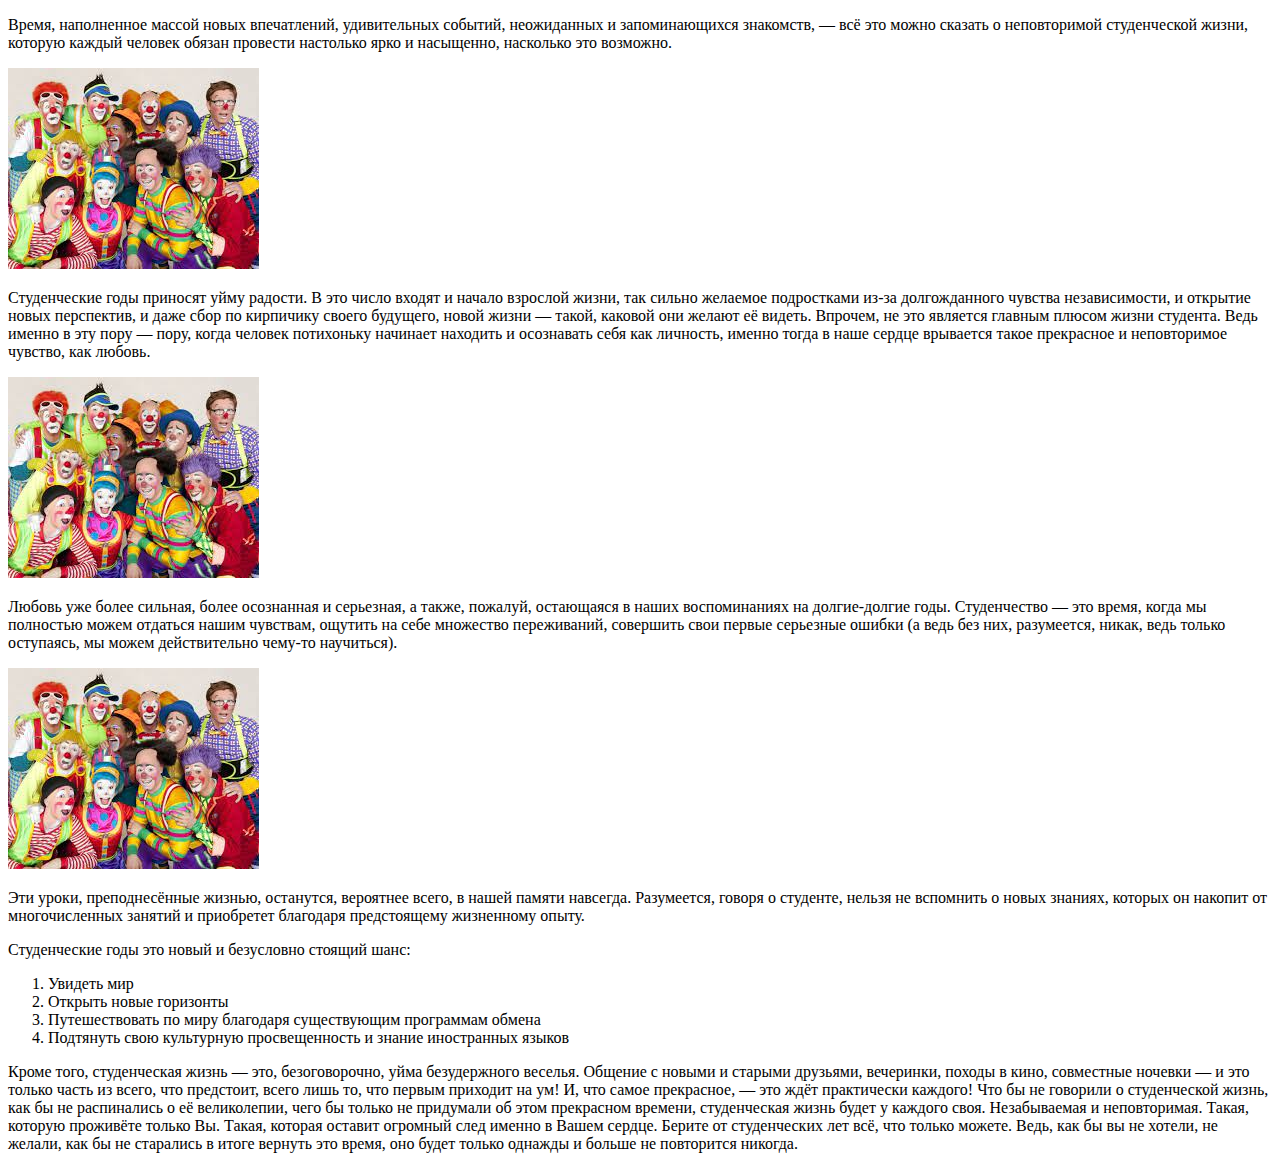
==== src/frames/body.html @ 843cc0fb "01" ====
<!DOCTYPE HTML PUBLIC "-//W3C//DTD HTML 4.01//EN" "http://www.w3.org/TR/html4/strict.dtd">
<html lang="ru">

<head>
    <meta charset="UTF-8">
    <meta http-equiv="X-UA-Compatible" content="IE=edge">
    <meta name="viewport" content="width=device-width, initial-scale=1.0">
    <title>Содержание сайта</title>
</head>

<body>
    <p>Время, наполненное массой новых впечатлений, удивительных событий, неожиданных и запоминающихся знакомств, — всё
        это можно сказать о неповторимой студенческой жизни, которую каждый человек обязан провести настолько ярко и
        насыщенно, насколько это возможно.</p>
    <img src="/src/img/clowns.jpg">
    <p>Студенческие годы приносят уйму радости. В это число входят и начало взрослой жизни, так сильно желаемое
        подростками из-за долгожданного чувства независимости, и открытие новых перспектив, и даже сбор по кирпичику
        своего будущего, новой жизни — такой, каковой они желают её видеть. Впрочем, не это является главным плюсом
        жизни студента. Ведь именно в эту пору — пору, когда человек потихоньку начинает находить и осознавать себя как
        личность, именно тогда в наше сердце врывается такое прекрасное и неповторимое чувство, как любовь.</p>
    <img src="/src/img/clowns.jpg">
    <p>Любовь уже более сильная, более осознанная и серьезная, а также, пожалуй, остающаяся в наших воспоминаниях на
        долгие-долгие
        годы. Студенчество — это время, когда мы полностью можем отдаться нашим чувствам, ощутить на себе множество
        переживаний, совершить свои первые серьезные ошибки (а ведь без них, разумеется, никак, ведь только оступаясь,
        мы можем действительно чему-то научиться).</p>
    <img src="/src/img/clowns.jpg">
    <p>Эти уроки, преподнесённые жизнью, останутся, вероятнее всего, в нашей
        памяти навсегда. Разумеется, говоря о студенте, нельзя не вспомнить о новых знаниях, которых он накопит от
        многочисленных занятий и приобретет благодаря предстоящему жизненному опыту. </p>
    <p>Студенческие годы это новый и безусловно стоящий шанс:</p>
    <ol>
        <li>Увидеть мир</li>
        <li>Открыть новые горизонты</li> 
        <li>Путешествовать по
            миру благодаря существующим программам обмена</li>
        <li>Подтянуть свою культурную просвещенность и
            знание иностранных языков</li> 
    </ol>
    <p>
        Кроме того, студенческая жизнь — это, безоговорочно, уйма безудержного веселья.
        Общение с новыми и старыми друзьями, вечеринки, походы в кино, совместные ночевки — и это только часть из всего,
        что предстоит, всего лишь то, что первым приходит на ум! И, что самое прекрасное, — это ждёт практически
        каждого! Что бы не говорили о студенческой жизнь, как бы не распинались о её великолепии, чего бы только не
        придумали об этом прекрасном времени, студенческая жизнь будет у каждого своя. Незабываемая и неповторимая.
        Такая, которую проживёте только Вы. Такая, которая оставит огромный след именно в Вашем сердце. Берите от
        студенческих лет всё, что только можете. Ведь, как бы вы не хотели, не желали, как бы не старались в итоге
        вернуть это время, оно будет только однажды и больше не повторится никогда. 
    </p>
</body>

</html>
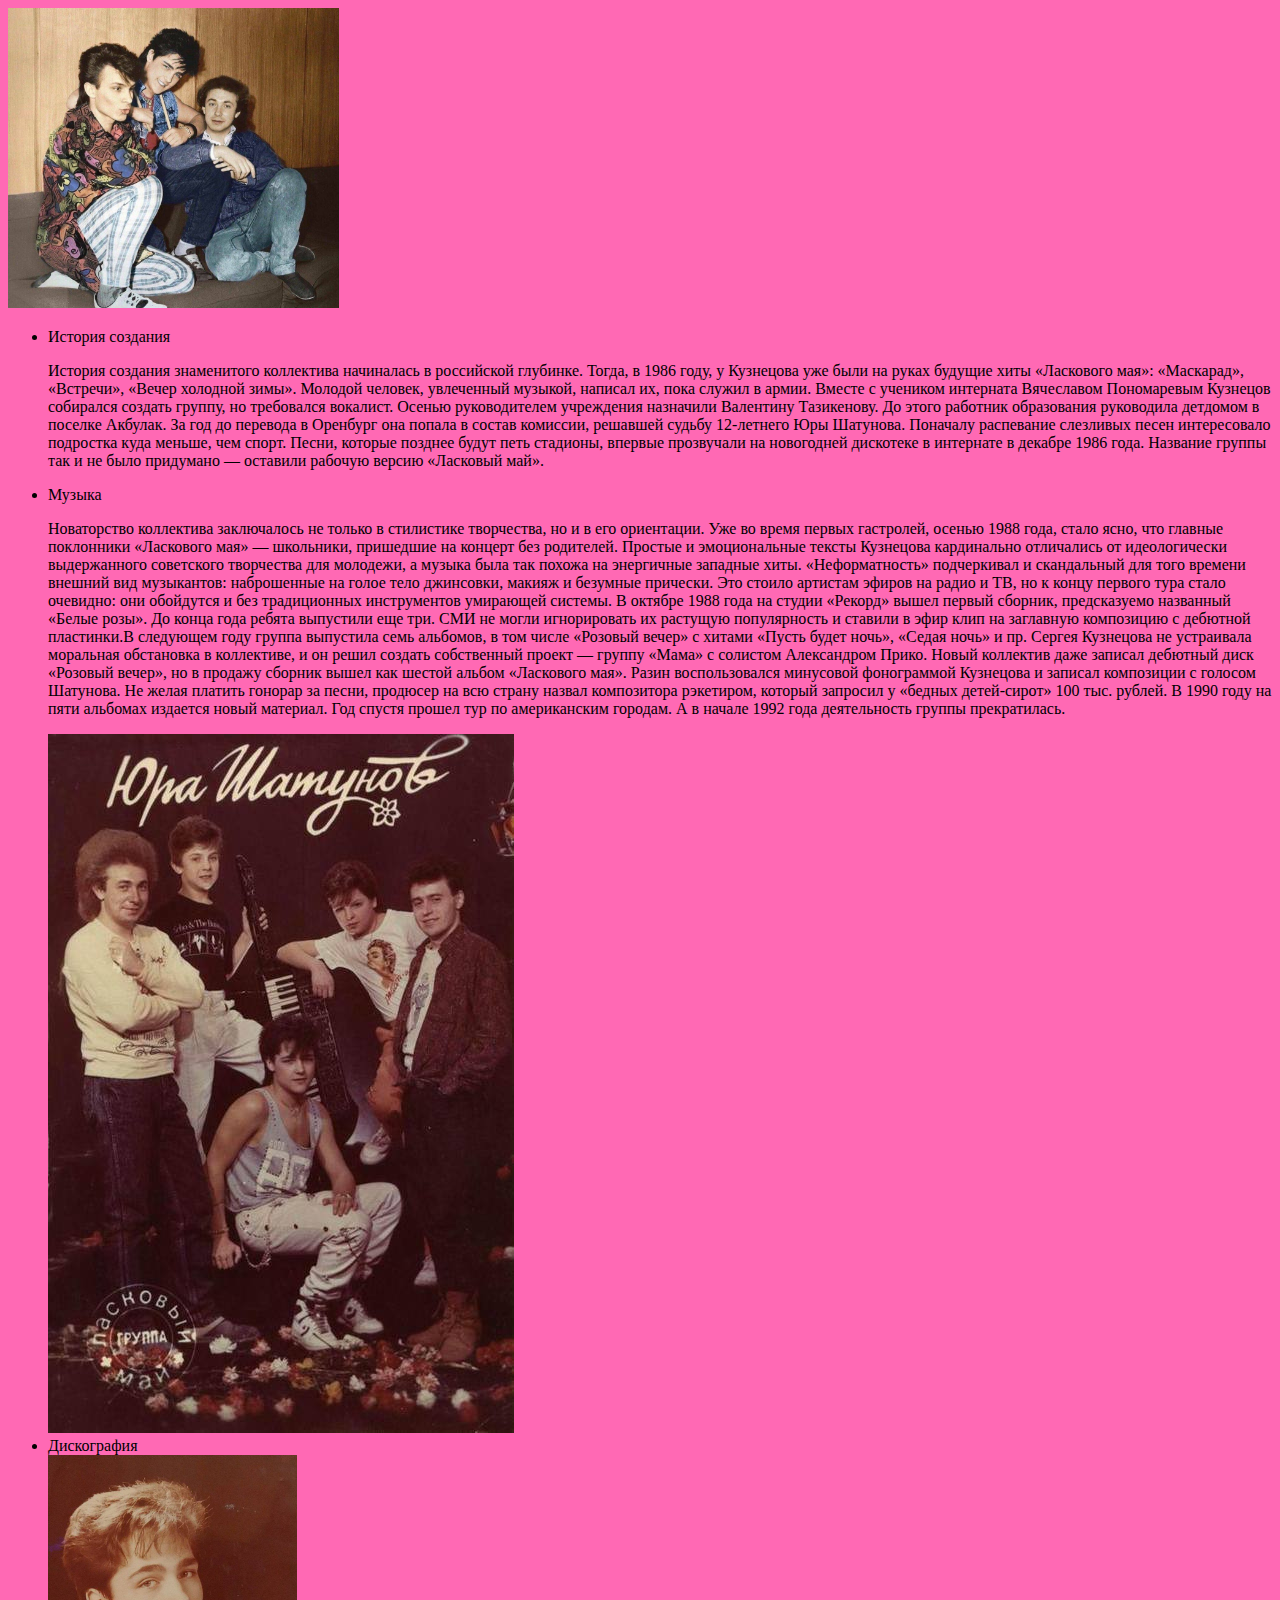
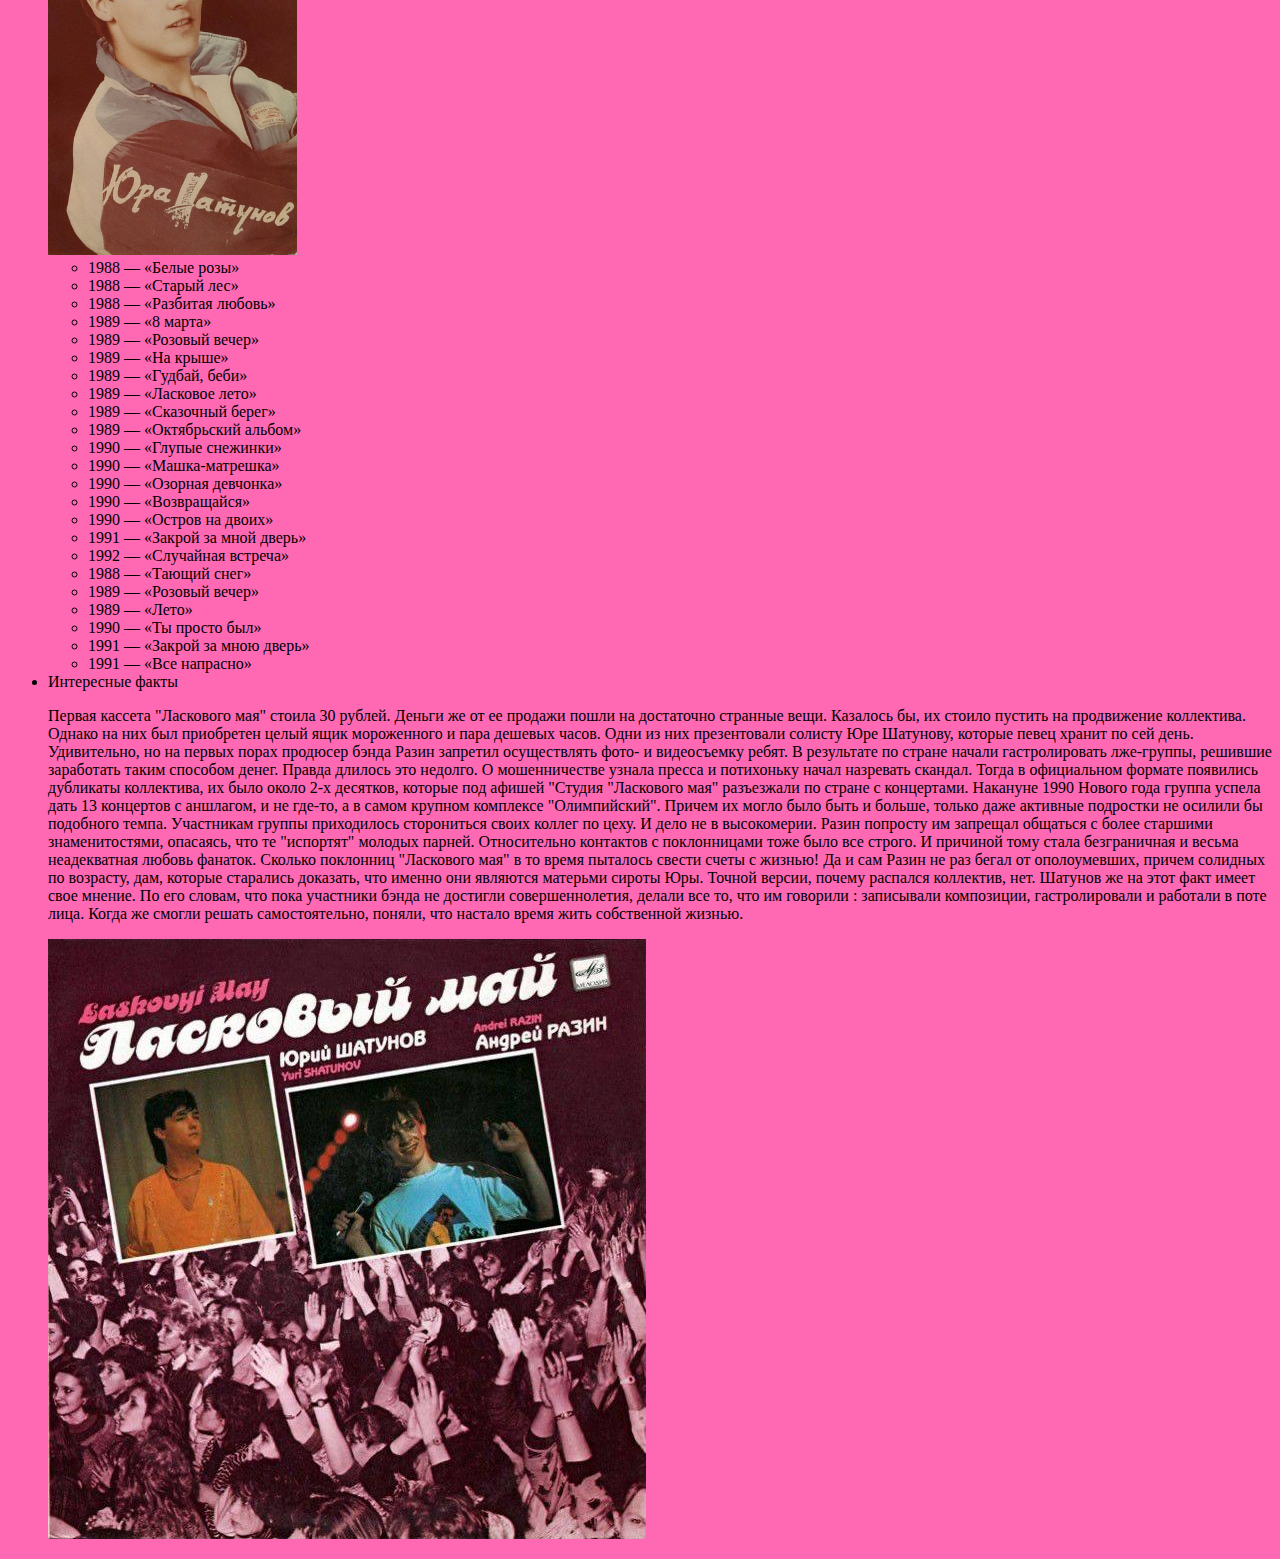
==== commit 03acf540: "01" ====
--- a/src/frames/body.html
+++ b/src/frames/body.html
@@ -6,47 +6,99 @@
     <meta http-equiv="X-UA-Compatible" content="IE=edge">
     <meta name="viewport" content="width=device-width, initial-scale=1.0">
     <title>Содержание сайта</title>
+    <link rel="stylesheet" href="../css/body.css">
 </head>
 
 <body>
-    <p>Время, наполненное массой новых впечатлений, удивительных событий, неожиданных и запоминающихся знакомств, — всё
-        это можно сказать о неповторимой студенческой жизни, которую каждый человек обязан провести настолько ярко и
-        насыщенно, насколько это возможно.</p>
-    <img src="/src/img/clowns.jpg">
-    <p>Студенческие годы приносят уйму радости. В это число входят и начало взрослой жизни, так сильно желаемое
-        подростками из-за долгожданного чувства независимости, и открытие новых перспектив, и даже сбор по кирпичику
-        своего будущего, новой жизни — такой, каковой они желают её видеть. Впрочем, не это является главным плюсом
-        жизни студента. Ведь именно в эту пору — пору, когда человек потихоньку начинает находить и осознавать себя как
-        личность, именно тогда в наше сердце врывается такое прекрасное и неповторимое чувство, как любовь.</p>
-    <img src="/src/img/clowns.jpg">
-    <p>Любовь уже более сильная, более осознанная и серьезная, а также, пожалуй, остающаяся в наших воспоминаниях на
-        долгие-долгие
-        годы. Студенчество — это время, когда мы полностью можем отдаться нашим чувствам, ощутить на себе множество
-        переживаний, совершить свои первые серьезные ошибки (а ведь без них, разумеется, никак, ведь только оступаясь,
-        мы можем действительно чему-то научиться).</p>
-    <img src="/src/img/clowns.jpg">
-    <p>Эти уроки, преподнесённые жизнью, останутся, вероятнее всего, в нашей
-        памяти навсегда. Разумеется, говоря о студенте, нельзя не вспомнить о новых знаниях, которых он накопит от
-        многочисленных занятий и приобретет благодаря предстоящему жизненному опыту. </p>
-    <p>Студенческие годы это новый и безусловно стоящий шанс:</p>
-    <ol>
-        <li>Увидеть мир</li>
-        <li>Открыть новые горизонты</li> 
-        <li>Путешествовать по
-            миру благодаря существующим программам обмена</li>
-        <li>Подтянуть свою культурную просвещенность и
-            знание иностранных языков</li> 
-    </ol>
-    <p>
-        Кроме того, студенческая жизнь — это, безоговорочно, уйма безудержного веселья.
-        Общение с новыми и старыми друзьями, вечеринки, походы в кино, совместные ночевки — и это только часть из всего,
-        что предстоит, всего лишь то, что первым приходит на ум! И, что самое прекрасное, — это ждёт практически
-        каждого! Что бы не говорили о студенческой жизнь, как бы не распинались о её великолепии, чего бы только не
-        придумали об этом прекрасном времени, студенческая жизнь будет у каждого своя. Незабываемая и неповторимая.
-        Такая, которую проживёте только Вы. Такая, которая оставит огромный след именно в Вашем сердце. Берите от
-        студенческих лет всё, что только можете. Ведь, как бы вы не хотели, не желали, как бы не старались в итоге
-        вернуть это время, оно будет только однажды и больше не повторится никогда. 
-    </p>
+    <img src="../img/history.jpg" height="300px">
+    <ul>
+        <li id="history">История создания</li>
+        <p>История создания знаменитого коллектива начиналась в российской глубинке. Тогда,
+            в 1986 году, у Кузнецова уже были на руках
+            будущие хиты «Ласкового мая»: «Маскарад», «Встречи», «Вечер холодной зимы». Молодой человек, увлеченный
+            музыкой, написал их, пока служил в армии. Вместе с учеником интерната Вячеславом Пономаревым Кузнецов
+            собирался создать группу, но требовался вокалист.
+            Осенью руководителем учреждения назначили Валентину Тазикенову. До этого работник образования руководила
+            детдомом в поселке Акбулак. За год до перевода в Оренбург она попала в состав комиссии, решавшей судьбу
+            12-летнего Юры Шатунова.
+            Поначалу распевание слезливых песен интересовало подростка куда меньше, чем спорт.
+            Песни, которые позднее будут петь стадионы, впервые прозвучали на новогодней дискотеке в интернате в декабре
+            1986 года. Название группы так и не было придумано — оставили рабочую версию «Ласковый май».</p>
+
+        <li id="music">Музыка</li>
+        <p>Новаторство коллектива заключалось не только в стилистике творчества, но и в его ориентации. Уже во время
+            первых гастролей, осенью 1988 года, стало ясно, что главные поклонники «Ласкового мая» — школьники,
+            пришедшие на концерт без родителей. Простые и эмоциональные тексты Кузнецова кардинально отличались от
+            идеологически выдержанного советского творчества для молодежи, а музыка была так похожа на энергичные
+            западные хиты.
+            «Неформатность» подчеркивал и скандальный для того времени внешний вид музыкантов: наброшенные на голое тело
+            джинсовки, макияж и безумные прически. Это стоило артистам эфиров на радио и ТВ, но к концу первого тура
+            стало очевидно: они обойдутся и без традиционных инструментов умирающей системы.
+            В октябре 1988 года на студии «Рекорд» вышел первый сборник, предсказуемо названный «Белые розы». До конца
+            года ребята выпустили еще три. СМИ не могли игнорировать их растущую популярность и ставили в эфир клип на
+            заглавную композицию с дебютной пластинки.В следующем году группа выпустила семь альбомов, в том числе
+            «Розовый вечер» с хитами «Пусть будет ночь», «Седая ночь» и пр. Сергея Кузнецова не устраивала моральная
+            обстановка в коллективе, и он решил создать собственный проект — группу «Мама» с солистом Александром Прико.
+            Новый коллектив даже записал дебютный диск «Розовый вечер», но в продажу сборник вышел как шестой альбом
+            «Ласкового мая».
+            Разин воспользовался минусовой фонограммой Кузнецова и записал композиции с голосом Шатунова. Не желая
+            платить гонорар за песни, продюсер на всю страну назвал композитора рэкетиром, который запросил у «бедных
+            детей-сирот» 100 тыс. рублей.
+            В 1990 году на пяти альбомах издается новый материал. Год спустя прошел тур по американским городам. А в
+            начале 1992 года деятельность группы прекратилась.</p>
+        <img src="../img/music_01.jpg">
+        <li id="discography">Дискография</li>
+        <img src="../img/music_02.jpg" height="400px">
+        <ul>
+            <li>1988 — «Белые розы»</li>
+            <li>1988 — «Старый лес»</li>
+            <li>1988 — «Разбитая любовь»</li>
+            <li>1989 — «8 марта»</li>
+            <li>1989 — «Розовый вечер»</li>
+            <li>1989 — «На крыше»</li>
+            <li>1989 — «Гудбай, беби»</li>
+            <li>1989 — «Ласковое лето»</li>
+            <li>1989 — «Сказочный берег»</li>
+            <li>1989 — «Октябрьский альбом»</li>
+            <li>1990 — «Глупые снежинки»</li>
+            <li>1990 — «Машка-матрешка»</li>
+            <li>1990 — «Озорная девчонка»</li>
+            <li>1990 — «Возвращайся»</li>
+            <li>1990 — «Остров на двоих»</li>
+            <li>1991 — «Закрой за мной дверь»</li>
+            <li>1992 — «Случайная встреча»</li>
+            <li>1988 — «Тающий снег»</li>
+            <li>1989 — «Розовый вечер»</li>
+            <li>1989 — «Лето»</li>
+            <li>1990 — «Ты просто был»</li>
+            <li>1991 — «Закрой за мною дверь»</li>
+            <li>1991 — «Все напрасно»</li>
+        </ul>
+        <li id="facts">Интересные факты</li>
+        <p>Первая кассета "Ласкового мая" стоила 30 рублей. Деньги же от ее продажи пошли на достаточно странные вещи.
+            Казалось бы, их стоило пустить на продвижение коллектива. Однако на них был приобретен целый ящик
+            мороженного и пара дешевых часов. Одни из них презентовали солисту Юре Шатунову, которые певец хранит по сей
+            день.
+            Удивительно, но на первых порах продюсер бэнда Разин запретил осуществлять фото- и видеосъемку ребят. В
+            результате по стране начали гастролировать лже-группы, решившие заработать таким способом денег. Правда
+            длилось это недолго. О мошенничестве узнала пресса и потихоньку начал назревать скандал. Тогда в официальном
+            формате появились дубликаты коллектива, их было около 2-х десятков, которые под афишей "Студия "Ласкового
+            мая" разъезжали по стране с концертами.
+            Накануне 1990 Нового года группа успела дать 13 концертов с аншлагом, и не где-то, а в самом крупном
+            комплексе "Олимпийский". Причем их могло было быть и больше, только даже активные подростки не осилили бы
+            подобного темпа.
+            Участникам группы приходилось сторониться своих коллег по цеху. И дело не в высокомерии. Разин попросту им
+            запрещал общаться с более старшими знаменитостями, опасаясь, что те "испортят" молодых парней.
+            Относительно контактов с поклонницами тоже было все строго. И причиной тому стала безграничная и весьма
+            неадекватная любовь фанаток. Сколько поклонниц "Ласкового мая" в то время пыталось свести счеты с жизнью!
+            Да и сам Разин не раз бегал от ополоумевших, причем солидных по возрасту, дам, которые старались доказать,
+            что именно они являются матерьми сироты Юры.
+            Точной версии, почему распался коллектив, нет. Шатунов же на этот факт имеет свое мнение. По его словам, что
+            пока участники бэнда не достигли совершеннолетия, делали все то, что им говорили : записывали композиции,
+            гастролировали и работали в поте лица. Когда же смогли решать самостоятельно, поняли, что настало время жить
+            собственной жизнью.</p>
+        </ol>
+        <img src="../img/facts.jpg">
 </body>
 
 </html>--- a/src/css/body.css
+++ b/src/css/body.css
@@ -0,0 +1,3 @@
+*{
+    background-color:#FF69B4;
+}